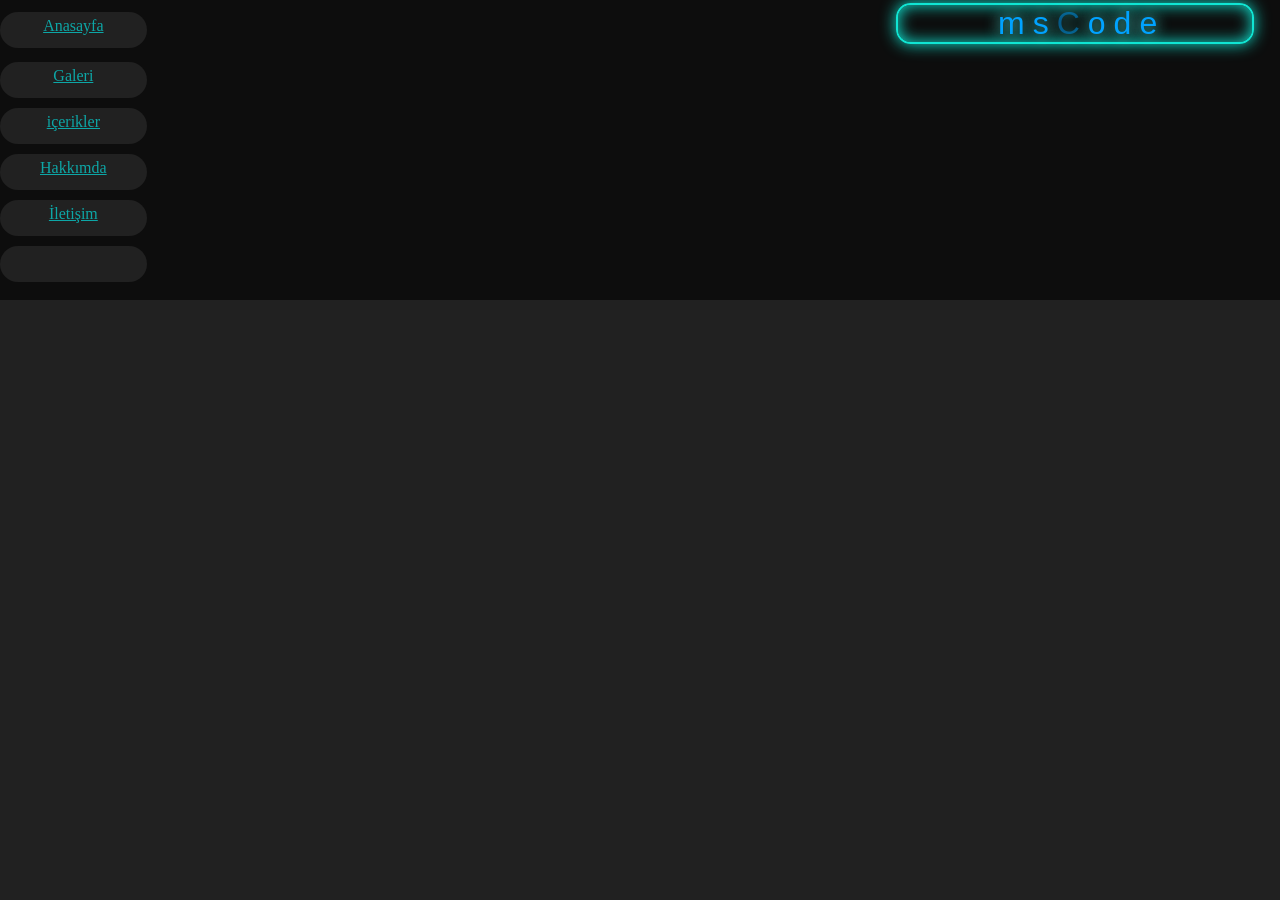
==== index.html @ f92d6e47 "Update and rename mscode.html to index.html" ====
<!DOCTYPE html>
<html lang="en">
  <link rel="icon" href="ico/site.ico" type="image/x-icon" />
  <head>
    <meta charset="UTF-8" />
    <meta name="viewport" content="width=device-width, initial-scale=1.0" />
    <link rel="stylesheet" href="mscode.css" />
    <title>muratscode</title>
  </head>
  <body>
    <div class="liquid">
      <div class="b1"></div>

      <div class="pan1">
        <div class="pan2">
          <div class="btn">
            <div class="container1">
              <a class="a1" href="#">Anasayfa</a>
            </div>
            <div class="container2">
              <a class="a2" href="#">Galeri</a>
            </div>
            <div class="container3">
              <a class="a3" href="#">içerikler</a>
            </div>
            <div class="container4">
              <a class="a6" href="#">Hakkımda</a>
            </div>
            <div class="container5">
              <a class="a4" href="#">İletişim</a>
            </div>
            <div class="container6">
              <a class="a5" href="#"></a>
            </div>
          </div>
        </div>
        <div class="pan8">
          <button class="btnglow">
            <span class="glowing_txt"
              >ms<span class="faulty_letter">C</span>ode</span
            >
          </button>
          <div class="pan4">
            <div class="pan5"></div>
            <div class="pan6"></div>
          </div>
          <div class="pan7"></div>
        </div>
      </div>
    </div>

    <br />
    <br />
    <br />
    <br />
  </body>
</html>
---- mscode.css ----
:root {
        --glow-color: hsl(175, 87%, 48%);
      }

      * {
        padding: 0;
        margin: 0;
        box-sizing: border-box;
      }
      body {
        background-color: #212121;
        background-image: url(resim/k28.jpg);
        background-attachment: fixed;
        background-repeat: no-repeat;
        background-size: 100% 100%;
        justify-content: center;
        
      }

      /* nav {
        width: 300px;
        background: rgb(36, 241, 241);
        color: rgba(5, 5, 5, 0.87);
        -webkit-clip-path: circle(24px at 30px 24px);
        clip-path: circle(24px at 32px 24px);
        -webkit-transition: -webkit-clip-path 0.5625s, clip-path 0.375s;
        transition: -webkit-clip-path 0.5625s, clip-path 0.375s;
        position: relative;
        top: 10px;
        left: 4px;
      }

      nav:hover {
        height: 92%;
        -webkit-transition-timing-function: ease-out;
        transition-timing-function: ease-out;
        -webkit-transition-duration: 0.75s;
        transition-duration: 0.75s;
        -webkit-clip-path: circle(390px at 225px 24px);
        clip-path: circle(390px at 150px 24px);
        background: rgb(60, 240, 240);
      }

      a {
        display: block;
        line-height: 50px;
        padding: 0 20px;
        color: inherit;
        cursor: pointer;
        -webkit-user-select: none;
        -moz-user-select: none;
        -ms-user-select: none;
        user-select: none;
      }

      a:hover {
        background: #78909c;
      }
      a:active {
        background: mediumpurple;
      }

      .navicon {
        padding: 23px 20px;
        cursor: pointer;
        -webkit-transform-origin: 32px 24px;
        -ms-transform-origin: 32px 24px;
        transform-origin: 32px 24px;
      }

      .navicon div {
        position: relative;
        width: 20px;
        height: 2px;
        background: rgba(0, 0, 0, 0.87);
      }

      .navicon div:before,
      .navicon div:after {
        display: block;
        content: "";
        width: 20px;
        height: 2px;
        background: rgba(0, 0, 0, 0.87);
        position: absolute;
      }

      .navicon div:before {
        top: -7px;
      }
      .navicon div:after {
        top: 7px;
      } */

      .pan1 {
        width: 100%;
        height: 300px;
        /* background-image: url(resim/k18.jpg);
        background-attachment: no;
        background-repeat: no-repeat;
        background-size: 100% 100%; */
      }

      .pan2 {
        width: 100%;
        height: 100%;
        background-color: #000000;
        opacity: 0.6;
        filter: alpha(opacity=80);
      }

      .pan3 {
        width: 10cap;
        height: 100%;
        position: relative;
        left: 0%;
        /* border: solid 2px red; */
      }

      /* .pan4 {
        width: 22%;
        height: 100%;
        border: solid 2px red;
        position: relative;
        left: 78%;
        top: -100%;
      } */

      /* .pan5 {
        width: 100%;
        height: 50%;
        border: solid 2px red;
        background-image: url(resim/logo2.png);
        background-attachment: no;
        background-repeat: no-repeat;
        background-size: 100% 100%;
        animation: logo 4s linear infinite;
      } */

      @keyframes logo {
        50% {
          opacity: 0;
        }
      }
      /* .pan6 {
        width: 100%;
        height: 48%;
        border: solid 2px teal;
      } */

      .pan8{
        width: 28%;
        height: 14%;
        /* border: double 2px red; */
        position: relative;
        left: 70%;
        top: -100%;
      }

      .btnglow {
        width: 100%;
        position: relative;
        color: var(--glow-color);
        cursor: pointer;
        justify-content: center;
        padding: 0;
        border: 2px solid var(--glow-color);
        background: none;
        border-radius: 0.45em;
        perspective: 2em;
        font-family: "Releway", sans-serif;
        font-size: 2em;
        font-weight: 4;
        top: 8%;
        left: 0%;
        letter-spacing: 8px;
        box-shadow: inset 0px 0px 0.5em 0px var(--glow-color),
          0px 0px 0.5em 0px var(--glow-color);
        animation: border-flicker 2s linear infinite;
      }

      .glowing_btn::before {
        content: "";
        position: absolute;
        top: 0;
        bottom: 0;
        left: 0;
        right: 0;
        opacity: 0.7;
        filter: blur(1em);
        transform: translateY(120%) rotateX(95deg) scale(1, 0.35);
        background: var(--glow-color);
        pointer-events: none;
      }

      .glowing_btn::after {
        content: "";
        position: absolute;
        top: 0;
        left: 0;
        bottom: 0;
        right: 0;
        opacity: 0;
        z-index: -1;
        background-color: var(--glow-color);
        box-shadow: 0 0 2em 0.2em var(--glow-color);
        transition: opacity 100ms linear;
      }

      .glowing_txt {
        /* float: top; */
        margin-right: -0.4em;
        text-shadow: 0 0 0.45em hsl(0 0% 100% / 0.3),
          0 0 0.45em var(--glow-color);
          animation: text-flicker 3s linear infinite;
          color: rgb(0, 162, 255);
          justify-content: center;
      }

      .faulty_letter {
        opacity: 0.5;
        animation: faulty-flicker 3s linear infinity;
      }

      .glowing_btn:hover {
        color: rgba(0, 0, 0, 0.8);
        text-shadow: none;
        animation: none;
      }

      .glowing_btn:hover .glowing_txt {
        animation: none;
      }

      .glowing_btn:hover .faulty_letter {
        animation: none;
        text-shadow: none;
        opacity: 1;
      }

      .glowing_btn:hover::before {
        filter: blur(1.5em);
        opacity: 1;
      }

      .glowing_btn:hover::after {
        opacity: 1;
      }

      @keyframes faulty-flicker {
        0% {
          opacity: 0.1;
        }
        2% {
          opacity: 0.1;
        }
        4% {
          opacity: 0.5;
        }
        19% {
          opacity: 0.5;
        }
        21% {
          opacity: 0.1;
        }
        23% {
          opacity: 0.1;
        }
        80% {
          opacity: 0.5;
        }
        83% {
          opacity: 0.4;
        }
        87% {
          opacity: 0.1;
        }
      }

      @keyframes text-flicker {
        0% {
          opacity: 0.1;
        }
        2% {
          opacity: 1;
        }
        8% {
          opacity: 0.1;
        }
        9% {
          opacity: 1;
        }
        12% {
          opacity: 0.1;
        }
        20% {
          opacity: 1;
        }
        25% {
          opacity: 0.3;
        }
        30% {
          opacity: 1;
        }
        70% {
          opacity: 0.7;
        }
        72% {
          opacity: 0.2;
        }
        77% {
          opacity: 0.9;
        }
        100% {
          opacity: 0.9;
        }
      }

      @keyframes border-flicker {
        0% {
          opacity: 0.1;
        }
        2% {
          opacity: 1;
        }
        4% {
          opacity: 0.1;
        }
        8% {
          opacity: 1;
        }
        70% {
          opacity: 0.7;
        }
        100% {
          opacity: 1;
        }
      }
/* 
       .liquid{
    position: absolute;
    width: 100%;
    height: 100%;
    background:
    radial-gradient(circle at 20% 30%, #ff6ec7, transparent 45%),
    radial-gradient(circle at 80% 30%, #7cffcb, transparent 45%),
    radial-gradient(circle at 80% 30%, black, transparent 45%),
    radial-gradient(circle at 40% 70%, #5f9cff, transparent 45%),
    radial-gradient(circle at 40% 70%, red, transparent 45%),
    radial-gradient(circle at 90% 60%, yellow, transparent 45%);
    filter: blur(80px);
    animation: morph 4s ease-in-out infinite alternate-reverse;
    justify-content: center;
} */

/* .b1{
  width: 100%;
  height: 100%;
  background-color: #000000;
        opacity: 0.4;
        filter: alpha(opacity=80);
        justify-content: center;
} */


.btn{
  width: 14rcap;
  height: 300px;
  justify-content: center;
  /* border: solid 2px red; */
  border-radius: 20px;
  /* gap: 8em; */
  display: content;
}


.container1{
  width: 100%;
  height: 40px;
  /* border: solid 2px red; */
  border-radius: 10cap;
  position: relative;
  top: 12px;
  transition: transform 1s ease;
}


.container1:hover{
  transform: translateX(18px);
  /* background-color: aqua; */
  background-image: url(resim/k10.jpg);
  background-attachment: none;
  background-repeat: no-repeat;
  background-size: 100% 100%;
  box-shadow: 0 0 4px aqua,
              0 0 8px aqua,
              0 0 10px aqua,
              0 0 14px aqua;
}

.a1{
  width: 100%;
  height: 36px;
  /* border: solid 2px aqua; */
  display: flex;
  border-radius: 10cap;
  justify-content: center;
  line-height: 180%;
  color: aqua;
  background-color: #212121;
}

a:hover{
  color: red;
  background-color: transparent;
}


.container2{
  width: 100%;
  height: 40px;
  /* border: solid 2px red; */
  border-radius: 10cap;
  position: relative;
  top: 22px;
  transition: transform 1s ease;
}

.container2:hover{
  transform: translateX(18px);
  /* background-color: aqua; */
  background-image: url(resim/k2.jpg);
  background-attachment: none;
  background-repeat: no-repeat;
  background-size: 100% 100%;
  box-shadow: 0 0 4px aqua,
              0 0 8px aqua,
              0 0 10px aqua,
              0 0 14px aqua;
}
.a2{
  width: 100%;
  height: 36px;
  /* border: solid 2px aqua; */
  display: flex;
  border-radius: 10cap;
  justify-content: center;
  line-height: 180%;
  color: aqua;
  background-color: #212121;
}


.container3{
  width: 100%;
  height: 40px;
  /* border: solid 2px red; */
  border-radius: 10cap;
  position: relative;
  top: 28px;
  transition: transform 1s ease;
}

.container3:hover{
  transform: translateX(18px);
  /* background-color: aqua; */
  background-image: url(resim/k8.jpg);
  background-attachment: none;
  background-repeat: no-repeat;
  background-size: 100% 100%;
  box-shadow: 0 0 4px aqua,
              0 0 8px aqua,
              0 0 10px aqua,
              0 0 14px aqua;
}
.a3{
  width: 100%;
  height: 36px;
  /* border: solid 2px aqua; */
  display: flex;
  border-radius: 10cap;
  justify-content: center;
  line-height: 180%;
  color: aqua;
  background-color: #212121;
}


.container4{
  width: 100%;
  height: 40px;
  /* border: solid 2px red; */
  border-radius: 10cap;
  position: relative;
  top: 34px;
  transition: transform 1s ease;
}

.container4:hover{
  transform: translateX(18px);
  /* background-color: aqua; */
  background-image: url(resim/k4.jpg);
  background-attachment: none;
  background-repeat: no-repeat;
  background-size: 100% 100%;
  box-shadow: 0 0 4px aqua,
              0 0 8px aqua,
              0 0 10px aqua,
              0 0 14px aqua;
}
.a4{
  width: 100%;
  height: 36px;
  /* border: solid 2px aqua; */
  display: flex;
  border-radius: 10cap;
  justify-content: center;
  line-height: 180%;
  color: aqua;
  background-color: #212121;
}


.container5{
  width: 100%;
  height: 40px;
  /* border: solid 2px red; */
  border-radius: 10cap;
  position: relative;
  top: 40px;
  transition: transform 1s ease;
}

.container5:hover{
  transform: translateX(18px);
  /* background-color: aqua; */
  background-image: url(resim/k5.jpg);
  background-attachment: none;
  background-repeat: no-repeat;
  background-size: 100% 100%;
  box-shadow: 0 0 4px aqua,
              0 0 8px aqua,
              0 0 10px aqua,
              0 0 14px aqua;
}
.a5{
  width: 100%;
  height: 36px;
  /* border: solid 2px aqua; */
  display: flex;
  border-radius: 10cap;
  justify-content: center;
  line-height: 180%;
  color: aqua;
  background-color: #212121;
}


.container6{
  width: 100%;
  height: 40px;
  /* border: solid 2px red; */
  border-radius: 10cap;
  position: relative;
  top: 46px;
  transition: transform 1s ease;
}

.container6:hover{
  transform: translateX(18px);
  /* background-color: aqua; */
  background-image: url(resim/k6.jpg);
  background-attachment: none;
  background-repeat: no-repeat;
  background-size: 100% 100%;
  box-shadow: 0 0 4px aqua,
              0 0 8px aqua,
              0 0 10px aqua,
              0 0 14px aqua;
}
.a6{
  width: 100%;
  height: 36px;
  /* border: solid 2px aqua; */
  display: flex;
  border-radius: 10cap;
  justify-content: center;
  line-height: 180%;
  color: aqua;
  background-color: #212121;
}
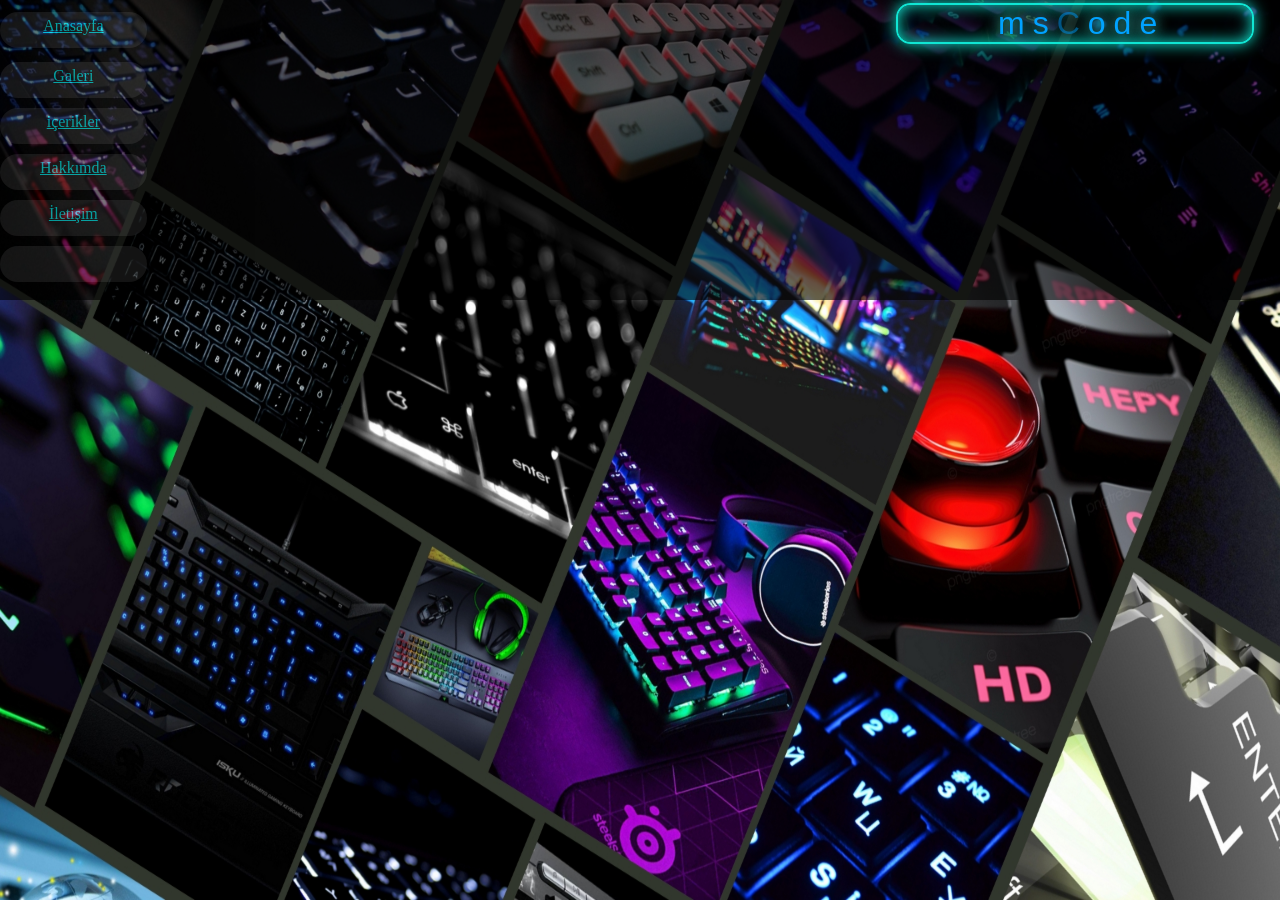
==== commit b15db494: "Update index.html" ====
--- a/index.html
+++ b/index.html
@@ -1,6 +1,6 @@
 <!DOCTYPE html>
 <html lang="en">
-  <link rel="icon" href="ico/site.ico" type="image/x-icon" />
+  <link rel="icon" href="site.ico" type="image/x-icon" />
   <head>
     <meta charset="UTF-8" />
     <meta name="viewport" content="width=device-width, initial-scale=1.0" />
@@ -56,3 +56,4 @@
   </body>
 </html>
 
+
--- a/mscode.css
+++ b/mscode.css
@@ -9,7 +9,7 @@
       }
       body {
         background-color: #212121;
-        background-image: url(resim/k28.jpg);
+        background-image: url(k28.jpg);
         background-attachment: fixed;
         background-repeat: no-repeat;
         background-size: 100% 100%;
@@ -95,7 +95,7 @@
       .pan1 {
         width: 100%;
         height: 300px;
-        /* background-image: url(resim/k18.jpg);
+        /* background-image: url(k18.jpg);
         background-attachment: no;
         background-repeat: no-repeat;
         background-size: 100% 100%; */
@@ -130,7 +130,7 @@
         width: 100%;
         height: 50%;
         border: solid 2px red;
-        background-image: url(resim/logo2.png);
+        background-image: url(logo2.png);
         background-attachment: no;
         background-repeat: no-repeat;
         background-size: 100% 100%;
@@ -388,7 +388,7 @@
 .container1:hover{
   transform: translateX(18px);
   /* background-color: aqua; */
-  background-image: url(resim/k10.jpg);
+  background-image: url(k10.jpg);
   background-attachment: none;
   background-repeat: no-repeat;
   background-size: 100% 100%;
@@ -429,7 +429,7 @@
 .container2:hover{
   transform: translateX(18px);
   /* background-color: aqua; */
-  background-image: url(resim/k2.jpg);
+  background-image: url(k2.jpg);
   background-attachment: none;
   background-repeat: no-repeat;
   background-size: 100% 100%;
@@ -464,7 +464,7 @@
 .container3:hover{
   transform: translateX(18px);
   /* background-color: aqua; */
-  background-image: url(resim/k8.jpg);
+  background-image: url(k8.jpg);
   background-attachment: none;
   background-repeat: no-repeat;
   background-size: 100% 100%;
@@ -499,7 +499,7 @@
 .container4:hover{
   transform: translateX(18px);
   /* background-color: aqua; */
-  background-image: url(resim/k4.jpg);
+  background-image: url(k4.jpg);
   background-attachment: none;
   background-repeat: no-repeat;
   background-size: 100% 100%;
@@ -534,7 +534,7 @@
 .container5:hover{
   transform: translateX(18px);
   /* background-color: aqua; */
-  background-image: url(resim/k5.jpg);
+  background-image: url(k5.jpg);
   background-attachment: none;
   background-repeat: no-repeat;
   background-size: 100% 100%;
@@ -569,7 +569,7 @@
 .container6:hover{
   transform: translateX(18px);
   /* background-color: aqua; */
-  background-image: url(resim/k6.jpg);
+  background-image: url(k6.jpg);
   background-attachment: none;
   background-repeat: no-repeat;
   background-size: 100% 100%;
@@ -589,3 +589,4 @@
   color: aqua;
   background-color: #212121;
 }
+
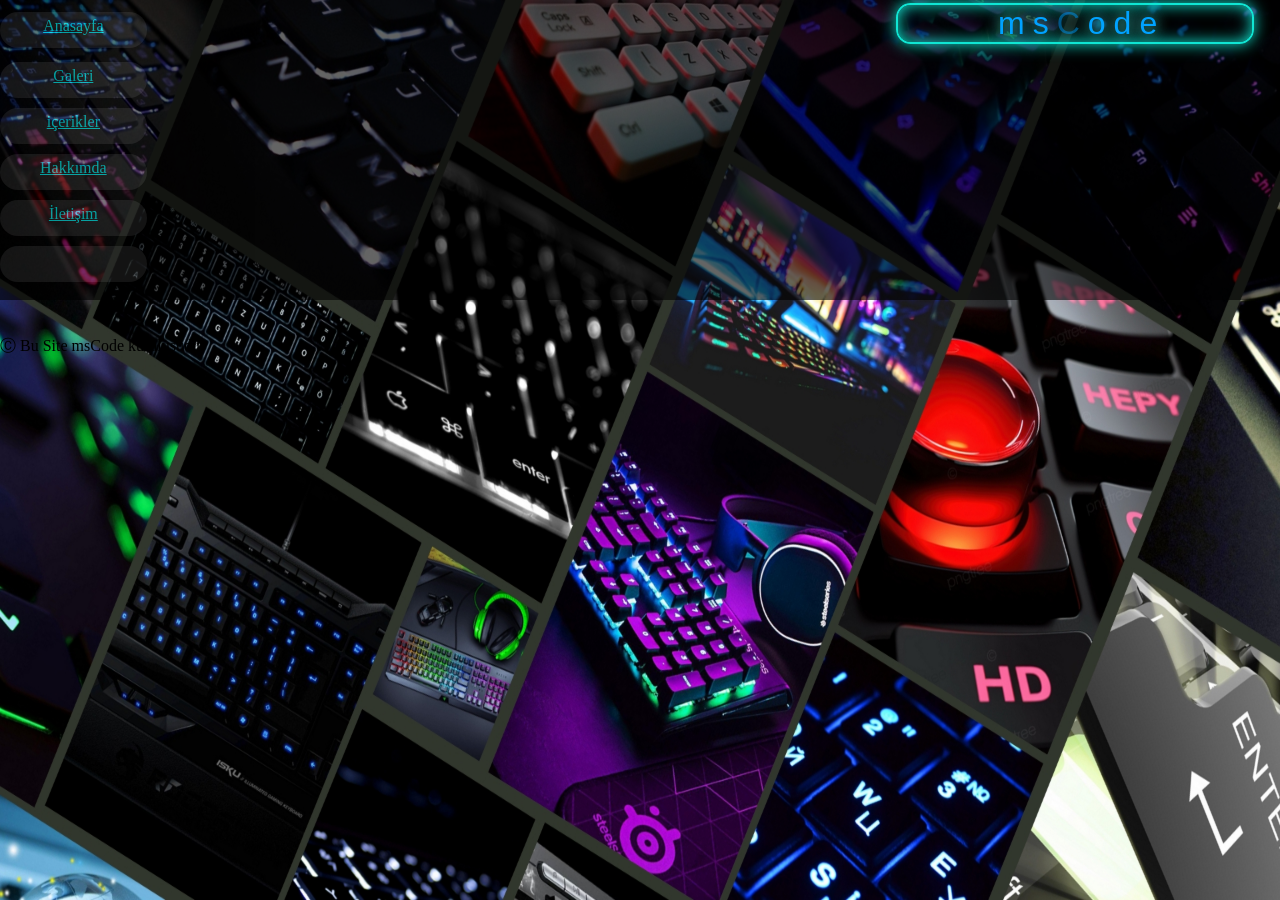
==== commit 2884b283: "Update index.html" ====
--- a/index.html
+++ b/index.html
@@ -1,4 +1,5 @@
 <!DOCTYPE html>
+
 <html lang="en">
   <link rel="icon" href="site.ico" type="image/x-icon" />
   <head>
@@ -51,9 +52,14 @@
 
     <br />
     <br />
+    &#9400 Bu Site msCode kuruluşudur
     <br />
     <br />
   </body>
 </html>
 
 
+
+
+
+
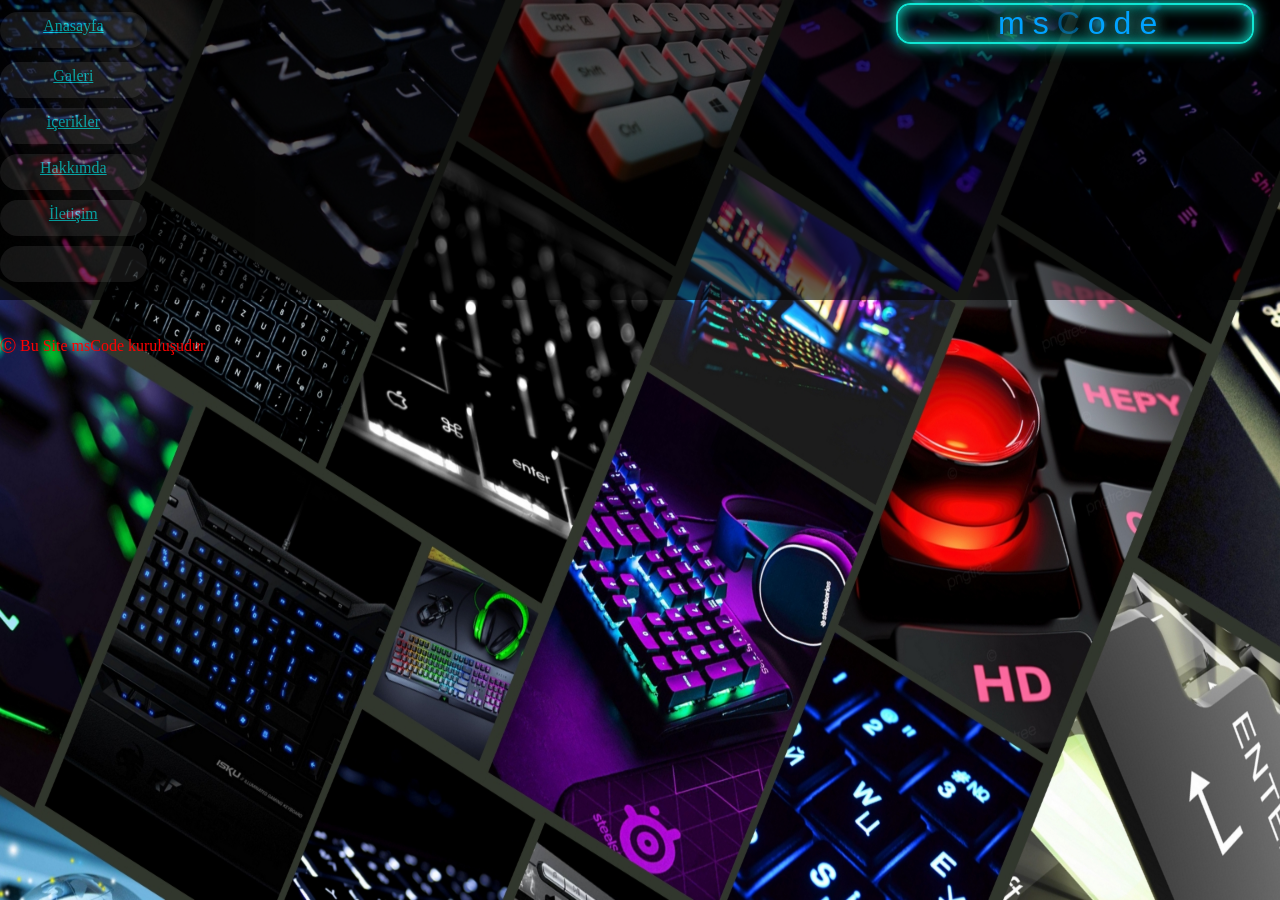
==== commit e8bb6fbd: "Update index.html" ====
--- a/index.html
+++ b/index.html
@@ -52,7 +52,7 @@
 
     <br />
     <br />
-    &#9400 Bu Site msCode kuruluşudur
+   <font color="red">&#9400 Bu Site msCode kuruluşudur</font>
     <br />
     <br />
   </body>
@@ -63,3 +63,4 @@
 
 
 
+
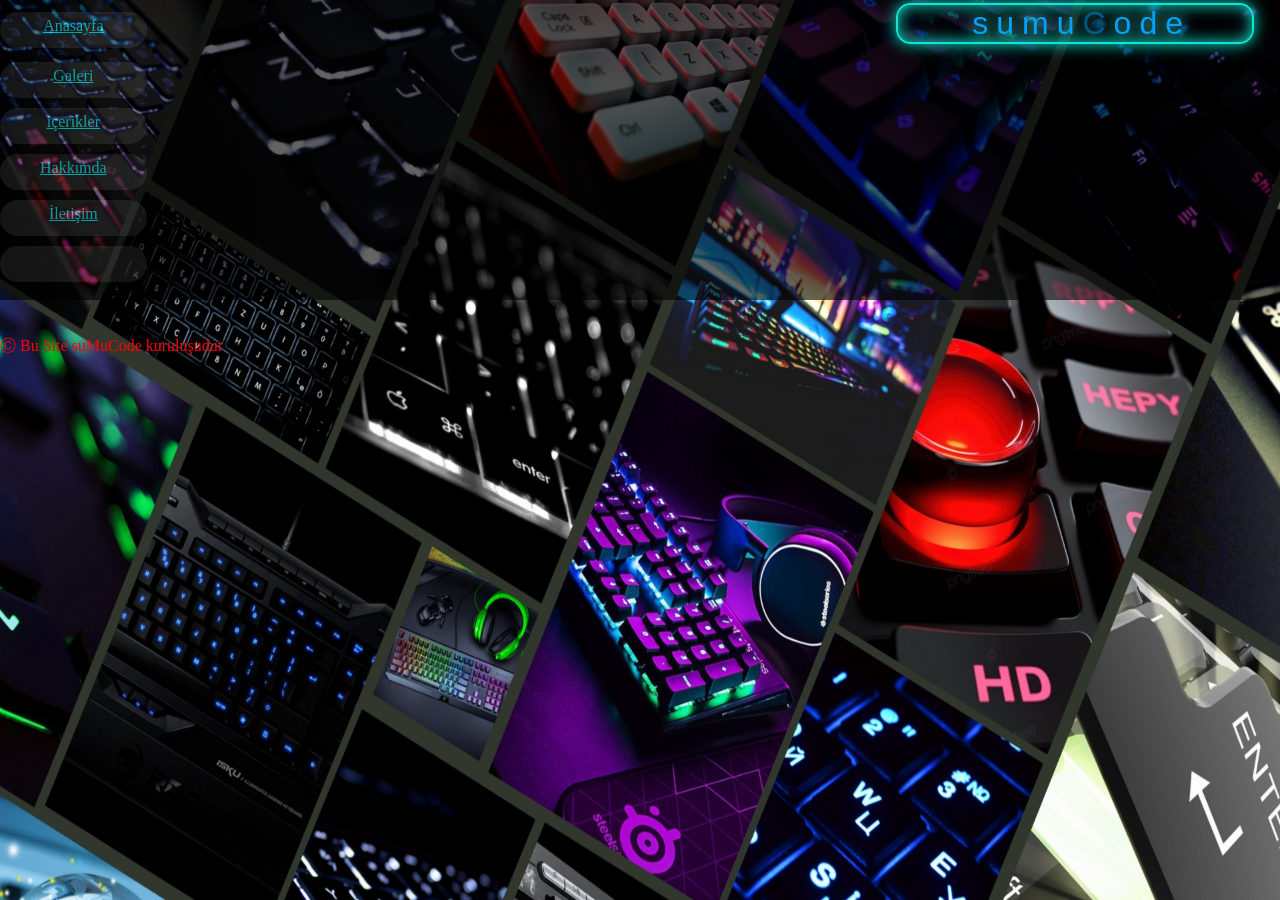
==== commit ffc2ff01: "Update index.html" ====
--- a/index.html
+++ b/index.html
@@ -5,7 +5,7 @@
   <head>
     <meta charset="UTF-8" />
     <meta name="viewport" content="width=device-width, initial-scale=1.0" />
-    <link rel="stylesheet" href="mscode.css" />
+    <link rel="stylesheet" href="sumucode.css" />
     <title>muratscode</title>
   </head>
   <body>
@@ -38,7 +38,7 @@
         <div class="pan8">
           <button class="btnglow">
             <span class="glowing_txt"
-              >ms<span class="faulty_letter">C</span>ode</span
+              >sumu<span class="faulty_letter">C</span>ode</span
             >
           </button>
           <div class="pan4">
@@ -52,7 +52,7 @@
 
     <br />
     <br />
-   <font color="red">&#9400 Bu Site msCode kuruluşudur</font>
+   <font color="red">&#9400 Bu Site suMuCode kuruluşudur</font>
     <br />
     <br />
   </body>
--- a/sumucode.css
+++ b/sumucode.css
@@ -0,0 +1,592 @@
+:root {
+        --glow-color: hsl(175, 87%, 48%);
+      }
+
+      * {
+        padding: 0;
+        margin: 0;
+        box-sizing: border-box;
+      }
+      body {
+        background-color: #212121;
+        background-image: url(k28.jpg);
+        background-attachment: fixed;
+        background-repeat: no-repeat;
+        background-size: 100% 100%;
+        justify-content: center;
+        
+      }
+
+      /* nav {
+        width: 300px;
+        background: rgb(36, 241, 241);
+        color: rgba(5, 5, 5, 0.87);
+        -webkit-clip-path: circle(24px at 30px 24px);
+        clip-path: circle(24px at 32px 24px);
+        -webkit-transition: -webkit-clip-path 0.5625s, clip-path 0.375s;
+        transition: -webkit-clip-path 0.5625s, clip-path 0.375s;
+        position: relative;
+        top: 10px;
+        left: 4px;
+      }
+
+      nav:hover {
+        height: 92%;
+        -webkit-transition-timing-function: ease-out;
+        transition-timing-function: ease-out;
+        -webkit-transition-duration: 0.75s;
+        transition-duration: 0.75s;
+        -webkit-clip-path: circle(390px at 225px 24px);
+        clip-path: circle(390px at 150px 24px);
+        background: rgb(60, 240, 240);
+      }
+
+      a {
+        display: block;
+        line-height: 50px;
+        padding: 0 20px;
+        color: inherit;
+        cursor: pointer;
+        -webkit-user-select: none;
+        -moz-user-select: none;
+        -ms-user-select: none;
+        user-select: none;
+      }
+
+      a:hover {
+        background: #78909c;
+      }
+      a:active {
+        background: mediumpurple;
+      }
+
+      .navicon {
+        padding: 23px 20px;
+        cursor: pointer;
+        -webkit-transform-origin: 32px 24px;
+        -ms-transform-origin: 32px 24px;
+        transform-origin: 32px 24px;
+      }
+
+      .navicon div {
+        position: relative;
+        width: 20px;
+        height: 2px;
+        background: rgba(0, 0, 0, 0.87);
+      }
+
+      .navicon div:before,
+      .navicon div:after {
+        display: block;
+        content: "";
+        width: 20px;
+        height: 2px;
+        background: rgba(0, 0, 0, 0.87);
+        position: absolute;
+      }
+
+      .navicon div:before {
+        top: -7px;
+      }
+      .navicon div:after {
+        top: 7px;
+      } */
+
+      .pan1 {
+        width: 100%;
+        height: 300px;
+        /* background-image: url(k18.jpg);
+        background-attachment: no;
+        background-repeat: no-repeat;
+        background-size: 100% 100%; */
+      }
+
+      .pan2 {
+        width: 100%;
+        height: 100%;
+        background-color: #000000;
+        opacity: 0.6;
+        filter: alpha(opacity=80);
+      }
+
+      .pan3 {
+        width: 10cap;
+        height: 100%;
+        position: relative;
+        left: 0%;
+        /* border: solid 2px red; */
+      }
+
+      /* .pan4 {
+        width: 22%;
+        height: 100%;
+        border: solid 2px red;
+        position: relative;
+        left: 78%;
+        top: -100%;
+      } */
+
+      /* .pan5 {
+        width: 100%;
+        height: 50%;
+        border: solid 2px red;
+        background-image: url(logo2.png);
+        background-attachment: no;
+        background-repeat: no-repeat;
+        background-size: 100% 100%;
+        animation: logo 4s linear infinite;
+      } */
+
+      @keyframes logo {
+        50% {
+          opacity: 0;
+        }
+      }
+      /* .pan6 {
+        width: 100%;
+        height: 48%;
+        border: solid 2px teal;
+      } */
+
+      .pan8{
+        width: 28%;
+        height: 14%;
+        /* border: double 2px red; */
+        position: relative;
+        left: 70%;
+        top: -100%;
+      }
+
+      .btnglow {
+        width: 100%;
+        position: relative;
+        color: var(--glow-color);
+        cursor: pointer;
+        justify-content: center;
+        padding: 0;
+        border: 2px solid var(--glow-color);
+        background: none;
+        border-radius: 0.45em;
+        perspective: 2em;
+        font-family: "Releway", sans-serif;
+        font-size: 2em;
+        font-weight: 4;
+        top: 8%;
+        left: 0%;
+        letter-spacing: 8px;
+        box-shadow: inset 0px 0px 0.5em 0px var(--glow-color),
+          0px 0px 0.5em 0px var(--glow-color);
+        animation: border-flicker 2s linear infinite;
+      }
+
+      .glowing_btn::before {
+        content: "";
+        position: absolute;
+        top: 0;
+        bottom: 0;
+        left: 0;
+        right: 0;
+        opacity: 0.7;
+        filter: blur(1em);
+        transform: translateY(120%) rotateX(95deg) scale(1, 0.35);
+        background: var(--glow-color);
+        pointer-events: none;
+      }
+
+      .glowing_btn::after {
+        content: "";
+        position: absolute;
+        top: 0;
+        left: 0;
+        bottom: 0;
+        right: 0;
+        opacity: 0;
+        z-index: -1;
+        background-color: var(--glow-color);
+        box-shadow: 0 0 2em 0.2em var(--glow-color);
+        transition: opacity 100ms linear;
+      }
+
+      .glowing_txt {
+        /* float: top; */
+        margin-right: -0.4em;
+        text-shadow: 0 0 0.45em hsl(0 0% 100% / 0.3),
+          0 0 0.45em var(--glow-color);
+          animation: text-flicker 3s linear infinite;
+          color: rgb(0, 162, 255);
+          justify-content: center;
+      }
+
+      .faulty_letter {
+        opacity: 0.5;
+        animation: faulty-flicker 3s linear infinity;
+      }
+
+      .glowing_btn:hover {
+        color: rgba(0, 0, 0, 0.8);
+        text-shadow: none;
+        animation: none;
+      }
+
+      .glowing_btn:hover .glowing_txt {
+        animation: none;
+      }
+
+      .glowing_btn:hover .faulty_letter {
+        animation: none;
+        text-shadow: none;
+        opacity: 1;
+      }
+
+      .glowing_btn:hover::before {
+        filter: blur(1.5em);
+        opacity: 1;
+      }
+
+      .glowing_btn:hover::after {
+        opacity: 1;
+      }
+
+      @keyframes faulty-flicker {
+        0% {
+          opacity: 0.1;
+        }
+        2% {
+          opacity: 0.1;
+        }
+        4% {
+          opacity: 0.5;
+        }
+        19% {
+          opacity: 0.5;
+        }
+        21% {
+          opacity: 0.1;
+        }
+        23% {
+          opacity: 0.1;
+        }
+        80% {
+          opacity: 0.5;
+        }
+        83% {
+          opacity: 0.4;
+        }
+        87% {
+          opacity: 0.1;
+        }
+      }
+
+      @keyframes text-flicker {
+        0% {
+          opacity: 0.1;
+        }
+        2% {
+          opacity: 1;
+        }
+        8% {
+          opacity: 0.1;
+        }
+        9% {
+          opacity: 1;
+        }
+        12% {
+          opacity: 0.1;
+        }
+        20% {
+          opacity: 1;
+        }
+        25% {
+          opacity: 0.3;
+        }
+        30% {
+          opacity: 1;
+        }
+        70% {
+          opacity: 0.7;
+        }
+        72% {
+          opacity: 0.2;
+        }
+        77% {
+          opacity: 0.9;
+        }
+        100% {
+          opacity: 0.9;
+        }
+      }
+
+      @keyframes border-flicker {
+        0% {
+          opacity: 0.1;
+        }
+        2% {
+          opacity: 1;
+        }
+        4% {
+          opacity: 0.1;
+        }
+        8% {
+          opacity: 1;
+        }
+        70% {
+          opacity: 0.7;
+        }
+        100% {
+          opacity: 1;
+        }
+      }
+/* 
+       .liquid{
+    position: absolute;
+    width: 100%;
+    height: 100%;
+    background:
+    radial-gradient(circle at 20% 30%, #ff6ec7, transparent 45%),
+    radial-gradient(circle at 80% 30%, #7cffcb, transparent 45%),
+    radial-gradient(circle at 80% 30%, black, transparent 45%),
+    radial-gradient(circle at 40% 70%, #5f9cff, transparent 45%),
+    radial-gradient(circle at 40% 70%, red, transparent 45%),
+    radial-gradient(circle at 90% 60%, yellow, transparent 45%);
+    filter: blur(80px);
+    animation: morph 4s ease-in-out infinite alternate-reverse;
+    justify-content: center;
+} */
+
+/* .b1{
+  width: 100%;
+  height: 100%;
+  background-color: #000000;
+        opacity: 0.4;
+        filter: alpha(opacity=80);
+        justify-content: center;
+} */
+
+
+.btn{
+  width: 14rcap;
+  height: 300px;
+  justify-content: center;
+  /* border: solid 2px red; */
+  border-radius: 20px;
+  /* gap: 8em; */
+  display: content;
+}
+
+
+.container1{
+  width: 100%;
+  height: 40px;
+  /* border: solid 2px red; */
+  border-radius: 10cap;
+  position: relative;
+  top: 12px;
+  transition: transform 1s ease;
+}
+
+
+.container1:hover{
+  transform: translateX(18px);
+  /* background-color: aqua; */
+  background-image: url(k10.jpg);
+  background-attachment: none;
+  background-repeat: no-repeat;
+  background-size: 100% 100%;
+  box-shadow: 0 0 4px aqua,
+              0 0 8px aqua,
+              0 0 10px aqua,
+              0 0 14px aqua;
+}
+
+.a1{
+  width: 100%;
+  height: 36px;
+  /* border: solid 2px aqua; */
+  display: flex;
+  border-radius: 10cap;
+  justify-content: center;
+  line-height: 180%;
+  color: aqua;
+  background-color: #212121;
+}
+
+a:hover{
+  color: red;
+  background-color: transparent;
+}
+
+
+.container2{
+  width: 100%;
+  height: 40px;
+  /* border: solid 2px red; */
+  border-radius: 10cap;
+  position: relative;
+  top: 22px;
+  transition: transform 1s ease;
+}
+
+.container2:hover{
+  transform: translateX(18px);
+  /* background-color: aqua; */
+  background-image: url(k2.jpg);
+  background-attachment: none;
+  background-repeat: no-repeat;
+  background-size: 100% 100%;
+  box-shadow: 0 0 4px aqua,
+              0 0 8px aqua,
+              0 0 10px aqua,
+              0 0 14px aqua;
+}
+.a2{
+  width: 100%;
+  height: 36px;
+  /* border: solid 2px aqua; */
+  display: flex;
+  border-radius: 10cap;
+  justify-content: center;
+  line-height: 180%;
+  color: aqua;
+  background-color: #212121;
+}
+
+
+.container3{
+  width: 100%;
+  height: 40px;
+  /* border: solid 2px red; */
+  border-radius: 10cap;
+  position: relative;
+  top: 28px;
+  transition: transform 1s ease;
+}
+
+.container3:hover{
+  transform: translateX(18px);
+  /* background-color: aqua; */
+  background-image: url(k8.jpg);
+  background-attachment: none;
+  background-repeat: no-repeat;
+  background-size: 100% 100%;
+  box-shadow: 0 0 4px aqua,
+              0 0 8px aqua,
+              0 0 10px aqua,
+              0 0 14px aqua;
+}
+.a3{
+  width: 100%;
+  height: 36px;
+  /* border: solid 2px aqua; */
+  display: flex;
+  border-radius: 10cap;
+  justify-content: center;
+  line-height: 180%;
+  color: aqua;
+  background-color: #212121;
+}
+
+
+.container4{
+  width: 100%;
+  height: 40px;
+  /* border: solid 2px red; */
+  border-radius: 10cap;
+  position: relative;
+  top: 34px;
+  transition: transform 1s ease;
+}
+
+.container4:hover{
+  transform: translateX(18px);
+  /* background-color: aqua; */
+  background-image: url(k4.jpg);
+  background-attachment: none;
+  background-repeat: no-repeat;
+  background-size: 100% 100%;
+  box-shadow: 0 0 4px aqua,
+              0 0 8px aqua,
+              0 0 10px aqua,
+              0 0 14px aqua;
+}
+.a4{
+  width: 100%;
+  height: 36px;
+  /* border: solid 2px aqua; */
+  display: flex;
+  border-radius: 10cap;
+  justify-content: center;
+  line-height: 180%;
+  color: aqua;
+  background-color: #212121;
+}
+
+
+.container5{
+  width: 100%;
+  height: 40px;
+  /* border: solid 2px red; */
+  border-radius: 10cap;
+  position: relative;
+  top: 40px;
+  transition: transform 1s ease;
+}
+
+.container5:hover{
+  transform: translateX(18px);
+  /* background-color: aqua; */
+  background-image: url(k5.jpg);
+  background-attachment: none;
+  background-repeat: no-repeat;
+  background-size: 100% 100%;
+  box-shadow: 0 0 4px aqua,
+              0 0 8px aqua,
+              0 0 10px aqua,
+              0 0 14px aqua;
+}
+.a5{
+  width: 100%;
+  height: 36px;
+  /* border: solid 2px aqua; */
+  display: flex;
+  border-radius: 10cap;
+  justify-content: center;
+  line-height: 180%;
+  color: aqua;
+  background-color: #212121;
+}
+
+
+.container6{
+  width: 100%;
+  height: 40px;
+  /* border: solid 2px red; */
+  border-radius: 10cap;
+  position: relative;
+  top: 46px;
+  transition: transform 1s ease;
+}
+
+.container6:hover{
+  transform: translateX(18px);
+  /* background-color: aqua; */
+  background-image: url(k6.jpg);
+  background-attachment: none;
+  background-repeat: no-repeat;
+  background-size: 100% 100%;
+  box-shadow: 0 0 4px aqua,
+              0 0 8px aqua,
+              0 0 10px aqua,
+              0 0 14px aqua;
+}
+.a6{
+  width: 100%;
+  height: 36px;
+  /* border: solid 2px aqua; */
+  display: flex;
+  border-radius: 10cap;
+  justify-content: center;
+  line-height: 180%;
+  color: aqua;
+  background-color: #212121;
+}
+
